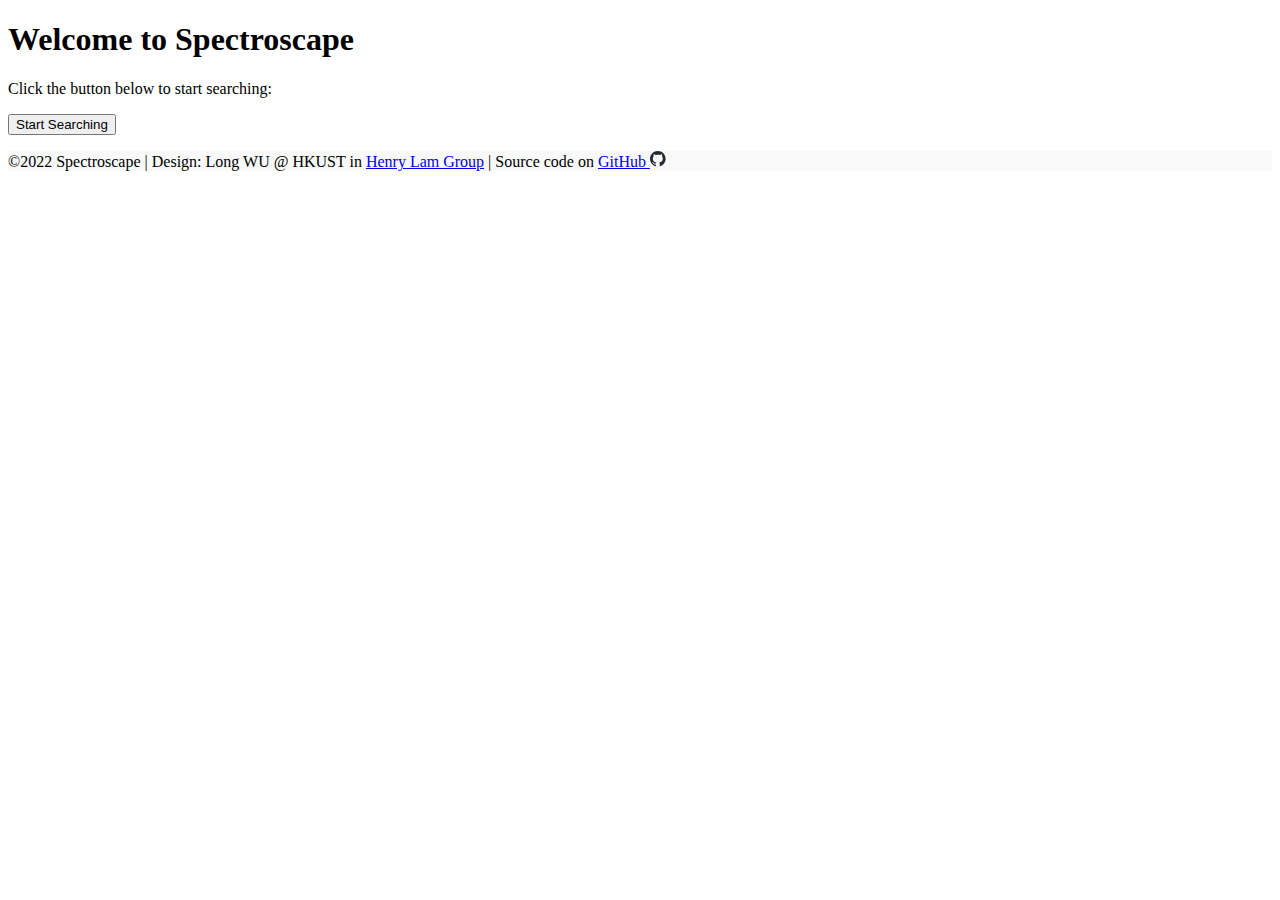
==== arxiv/index.html @ 3d77a935 "update index html" ====
<!DOCTYPE html>
<html>
<head>
	<meta charset="utf-8">
	<meta name="viewport" content="width=device-width, initial-scale=1, shrink-to-fit=no">


    <link rel="stylesheet" href="https://stackpath.bootstrapcdn.com/bootstrap/4.1.1/css/bootstrap.min.css"
          integrity="sha384-WskhaSGFgHYWDcbwN70/dfYBj47jz9qbsMId/iRN3ewGhXQFZCSftd1LZCfmhktB"
          crossorigin="anonymous">

		  <link href="/lorikeet/css/my.css" rel="stylesheet" type="text/css">
	<title>Welcome to Spectroscape</title>
	<!-- <style>
		body {
			font-family: Arial, sans-serif;
			padding: 20px;
			text-align: center;
		}
		h1 {
			font-size: 36px;
			margin-bottom: 20px;
		}
		p {
			font-size: 24px;
			margin-bottom: 20px;
		}
		button {
			font-size: 24px;
			background-color: #007bff;
			color: #fff;
			padding: 10px 20px;
			border: none;
			border-radius: 5px;
			cursor: pointer;
		}
		button:hover {
			background-color: #0069d9;
		}
	</style> -->
</head>
<body>
	<div class="container-fluid">
		<div class="text-center p-1">
		<h1>Welcome to Spectroscape</h1>
	<p>Click the button below to start searching:</p>
	<button onclick="startSearch()" class="btn btn-primary">Start Searching</button>
	</div>


	  <!-- <div id="footer"> -->
  <!-- Copyright -->
  <div class="text-center p-1" style="background-color: rgba(0, 0, 0, 0.025);">
  
    <p>©2022 Spectroscape | Design: Long WU @ HKUST in <a href="https://seng.hkust.edu.hk/about/people/faculty/henry-hei-ning-lam"> Henry Lam Group</a> |
       Source code on <a href="https://github.com/wulongict/SpectralArchive"> GitHub
		<svg viewBox="0 0 100 100" height="1em" xmlns="http://www.w3.org/2000/svg">
			<path fill-rule="evenodd" clip-rule="evenodd" 
			d="M48.854 0C21.839 0 0 22 0 49.217c0 21.756 13.993 40.172 33.405 46.69 2.427.49 3.316-1.059 3.316-2.362 0-1.141-.08-5.052-.08-9.127-13.59 2.934-16.42-5.867-16.42-5.867-2.184-5.704-5.42-7.17-5.42-7.17-4.448-3.015.324-3.015.324-3.015 4.934.326 7.523 5.052 7.523 5.052 4.367 7.496 11.404 5.378 14.235 4.074.404-3.178 1.699-5.378 3.074-6.6-10.839-1.141-22.243-5.378-22.243-24.283 0-5.378 1.94-9.778 5.014-13.2-.485-1.222-2.184-6.275.486-13.038 0 0 4.125-1.304 13.426 5.052a46.97 46.97 0 0 1 12.214-1.63c4.125 0 8.33.571 12.213 1.63 9.302-6.356 13.427-5.052 13.427-5.052 2.67 6.763.97 11.816.485 13.038 3.155 3.422 5.015 7.822 5.015 13.2 0 18.905-11.404 23.06-22.324 24.283 1.78 1.548 3.316 4.481 3.316 9.126 0 6.6-.08 11.897-.08 13.526 0 1.304.89 2.853 3.316 2.364 19.412-6.52 33.405-24.935 33.405-46.691C97.707 22 75.788 0 48.854 0z" fill="#24292f"/>
		</svg>
	   </a>
    </p>
  
  </div>
	</div>
		
	
	<script>
		function startSearch() {
			window.location.href = "/id/5105809";
		}
	</script>
</body>
</html>
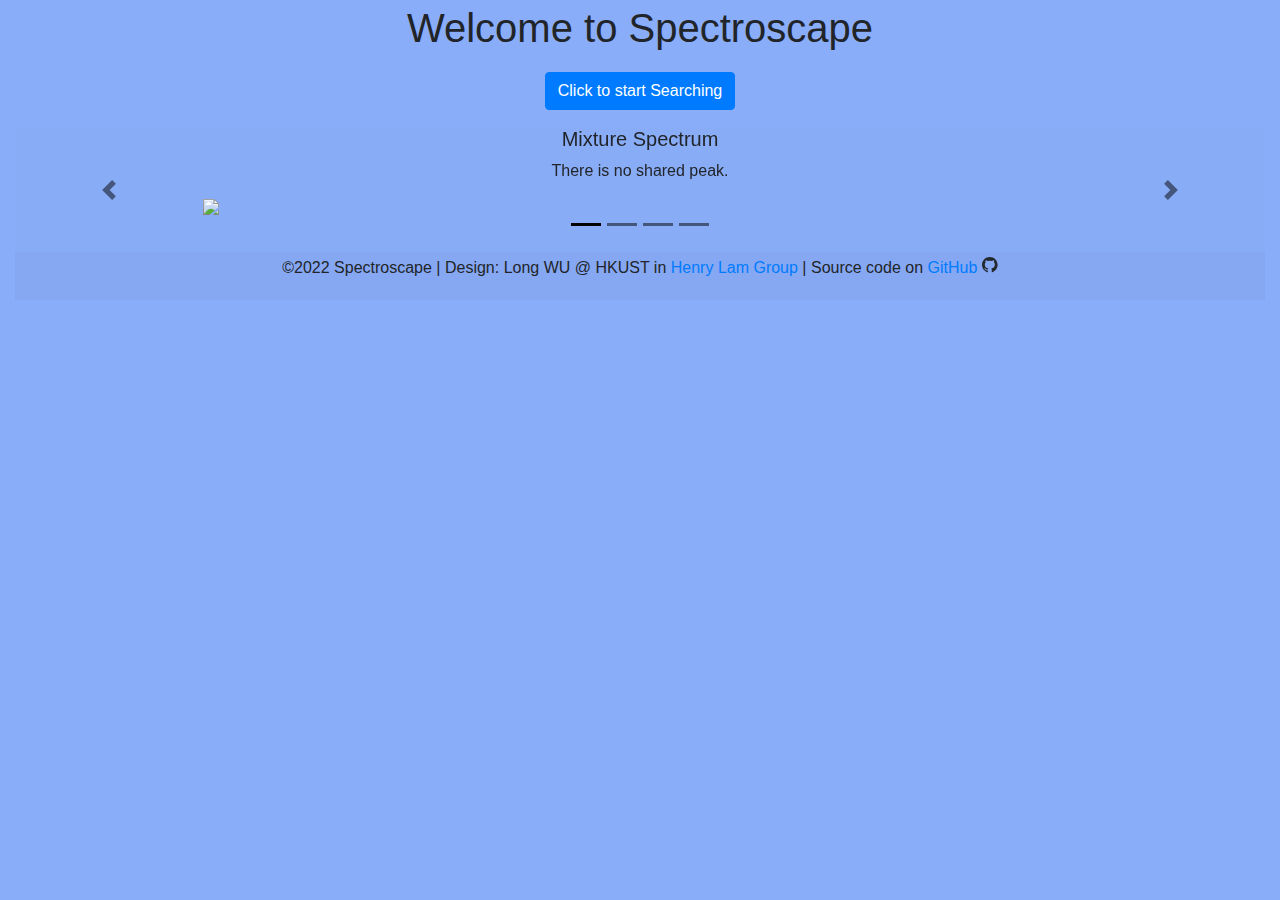
==== commit 262f48e2: "update" ====
--- a/arxiv/index.html
+++ b/arxiv/index.html
@@ -1,74 +1,141 @@
 <!DOCTYPE html>
 <html>
+
 <head>
-	<meta charset="utf-8">
-	<meta name="viewport" content="width=device-width, initial-scale=1, shrink-to-fit=no">
+  <title>Welcome to Spectroscape</title>
+  <meta charset="UTF-8">
+  <meta name="viewport" content="width=device-width, initial-scale=1.0, shrink-to-fit=no">
+  <link rel="stylesheet" type="text/css" href="https://maxcdn.bootstrapcdn.com/bootstrap/4.1.1/css/bootstrap.min.css">
+  <link href="/lorikeet/css/my.css" rel="stylesheet" type="text/css">
+  <style>
+    .carousel-item img {
+      display: block;
+      width: 70%;
+      height: auto !important;
+      margin-left: auto;
+      margin-right: auto;
+      margin-top: 1%;
+      margin-bottom: 3%;
+
+    }
 
 
-    <link rel="stylesheet" href="https://stackpath.bootstrapcdn.com/bootstrap/4.1.1/css/bootstrap.min.css"
-          integrity="sha384-WskhaSGFgHYWDcbwN70/dfYBj47jz9qbsMId/iRN3ewGhXQFZCSftd1LZCfmhktB"
-          crossorigin="anonymous">
+    .carousel-control-next,
+    .carousel-control-prev,
+    .carousel-indicators {
+      filter: invert(100%);
+    }
 
-		  <link href="/lorikeet/css/my.css" rel="stylesheet" type="text/css">
-	<title>Welcome to Spectroscape</title>
-	<!-- <style>
-		body {
-			font-family: Arial, sans-serif;
-			padding: 20px;
-			text-align: center;
-		}
-		h1 {
-			font-size: 36px;
-			margin-bottom: 20px;
-		}
-		p {
-			font-size: 24px;
-			margin-bottom: 20px;
-		}
-		button {
-			font-size: 24px;
-			background-color: #007bff;
-			color: #fff;
-			padding: 10px 20px;
-			border: none;
-			border-radius: 5px;
-			cursor: pointer;
-		}
-		button:hover {
-			background-color: #0069d9;
-		}
-	</style> -->
+    .carousel-caption h5 {
+      font-family:    Arial;
+      font-size:      2em;
+      color:          blueviolet !important;
+      }
+      /* Description text */
+      .carousel-caption p {
+      font-family:    Arial;
+      font-size:      1em;
+      color:          blueviolet !important;
+      }
+
+  </style>
 </head>
-<body>
-	<div class="container-fluid">
-		<div class="text-center p-1">
-		<h1>Welcome to Spectroscape</h1>
-	<p>Click the button below to start searching:</p>
-	<button onclick="startSearch()" class="btn btn-primary">Start Searching</button>
-	</div>
+
+<body style="background:hsla(221, 94%, 49%, 0.473);">
+  <div class="container-fluid" >
+    <div class="text-center p-1">
+      <h1>Welcome to Spectroscape</h1>
+      <button onclick="startSearch()" class="btn btn-primary" style="margin:1%">Click to start Searching</button>
+    </div>
+
+    <div id="myCarousel" class="carousel slide" data-ride="carousel" style="background:hsla(221, 64%, 73%, 0.065);">
+      <ol class="carousel-indicators">
+        <li data-target="#myCarousel" data-slide-to="0" class="active"></li>
+        <li data-target="#myCarousel" data-slide-to="1"></li>
+        <li data-target="#myCarousel" data-slide-to="2"></li>
+        <li data-target="#myCarousel" data-slide-to="3"></li>
+      </ol>
 
 
-	  <!-- <div id="footer"> -->
-  <!-- Copyright -->
-  <div class="text-center p-1" style="background-color: rgba(0, 0, 0, 0.025);">
-  
-    <p>©2022 Spectroscape | Design: Long WU @ HKUST in <a href="https://seng.hkust.edu.hk/about/people/faculty/henry-hei-ning-lam"> Henry Lam Group</a> |
-       Source code on <a href="https://github.com/wulongict/SpectralArchive"> GitHub
-		<svg viewBox="0 0 100 100" height="1em" xmlns="http://www.w3.org/2000/svg">
-			<path fill-rule="evenodd" clip-rule="evenodd" 
-			d="M48.854 0C21.839 0 0 22 0 49.217c0 21.756 13.993 40.172 33.405 46.69 2.427.49 3.316-1.059 3.316-2.362 0-1.141-.08-5.052-.08-9.127-13.59 2.934-16.42-5.867-16.42-5.867-2.184-5.704-5.42-7.17-5.42-7.17-4.448-3.015.324-3.015.324-3.015 4.934.326 7.523 5.052 7.523 5.052 4.367 7.496 11.404 5.378 14.235 4.074.404-3.178 1.699-5.378 3.074-6.6-10.839-1.141-22.243-5.378-22.243-24.283 0-5.378 1.94-9.778 5.014-13.2-.485-1.222-2.184-6.275.486-13.038 0 0 4.125-1.304 13.426 5.052a46.97 46.97 0 0 1 12.214-1.63c4.125 0 8.33.571 12.213 1.63 9.302-6.356 13.427-5.052 13.427-5.052 2.67 6.763.97 11.816.485 13.038 3.155 3.422 5.015 7.822 5.015 13.2 0 18.905-11.404 23.06-22.324 24.283 1.78 1.548 3.316 4.481 3.316 9.126 0 6.6-.08 11.897-.08 13.526 0 1.304.89 2.853 3.316 2.364 19.412-6.52 33.405-24.935 33.405-46.691C97.707 22 75.788 0 48.854 0z" fill="#24292f"/>
-		</svg>
-	   </a>
-    </p>
-  
+      <div class="carousel-inner">
+
+        <div class="carousel-item active">
+          <h5 class="text-center">Mixture Spectrum</h5><p class="text-center">There is no shared peak.  </p>
+          <a href="/id/2649214"><img src="/images/2649214.png" /></a>
+          
+        </div>
+
+        <div class="carousel-item">
+          <h5 class="text-center">Good PSM</h5><p class="text-center">A nice cluster formed in the neighborhood.   </p>
+          <a href="/id/18694369"><img src="/images/18694369.png" /></a>
+
+        </div>
+
+
+        <div class="carousel-item">
+          <h5 class="text-center">Mixture Spectrum</h5><p class="text-center">There is no shared peak.  </p>
+          <a href="/id/16809735"> <img src="/images/16809735.png" /> </a>
+   
+        </div>
+
+        <div class="carousel-item">
+          <h5 class="text-center">Mixture Spectrum</h5><p class="text-center">There is no shared peak.  </p>
+          <a href="/id/6439602"> <img src="/images/6439602.png" /> </a>
+   
+        </div>
+
+        <div class="carousel-item">
+          <h5 class="text-center">Good PSM</h5><p class="text-center">A nice cluster formed in the neighborhood.  </p>
+          <a href="/id/12555026"> <img src="/images/12555026.png" /> </a>
+   
+        </div>
+
+
+
+        <div class="carousel-item">
+          <h5 class="text-center">Resolve an unidentified spectrum by its neighborhood</h5>
+          <p class="text-center">The correct peptide GEPAAAAAPEAGASPVEK is found in the neighborhood. </p>
+          <a href="/id/8408706"> <img src="/images/8408706.png" /> </a>
+
+        </div>
+      </div>
+      <a class="carousel-control-prev" href="#myCarousel" role="button" data-slide="prev">
+        <span class="carousel-control-prev-icon" aria-hidden="true"></span>
+        <span class="sr-only">Previous</span>
+      </a>
+      <a class="carousel-control-next" href="#myCarousel" role="button" data-slide="next">
+        <span class="carousel-control-next-icon" aria-hidden="true"></span>
+        <span class="sr-only">Next</span>
+      </a>
+    </div>
+
+
+    <!-- <div id="footer"> -->
+    <!-- Copyright -->
+    <div class="text-center p-1" style="background-color: rgba(0, 0, 0, 0.025);">
+
+      <p>©2022 Spectroscape | Design: Long WU @ HKUST in <a
+          href="https://seng.hkust.edu.hk/about/people/faculty/henry-hei-ning-lam"> Henry Lam Group</a> |
+        Source code on <a href="https://github.com/wulongict/SpectralArchive"> GitHub
+          <svg viewBox="0 0 100 100" height="1em" xmlns="http://www.w3.org/2000/svg">
+            <path fill-rule="evenodd" clip-rule="evenodd"
+              d="M48.854 0C21.839 0 0 22 0 49.217c0 21.756 13.993 40.172 33.405 46.69 2.427.49 3.316-1.059 3.316-2.362 0-1.141-.08-5.052-.08-9.127-13.59 2.934-16.42-5.867-16.42-5.867-2.184-5.704-5.42-7.17-5.42-7.17-4.448-3.015.324-3.015.324-3.015 4.934.326 7.523 5.052 7.523 5.052 4.367 7.496 11.404 5.378 14.235 4.074.404-3.178 1.699-5.378 3.074-6.6-10.839-1.141-22.243-5.378-22.243-24.283 0-5.378 1.94-9.778 5.014-13.2-.485-1.222-2.184-6.275.486-13.038 0 0 4.125-1.304 13.426 5.052a46.97 46.97 0 0 1 12.214-1.63c4.125 0 8.33.571 12.213 1.63 9.302-6.356 13.427-5.052 13.427-5.052 2.67 6.763.97 11.816.485 13.038 3.155 3.422 5.015 7.822 5.015 13.2 0 18.905-11.404 23.06-22.324 24.283 1.78 1.548 3.316 4.481 3.316 9.126 0 6.6-.08 11.897-.08 13.526 0 1.304.89 2.853 3.316 2.364 19.412-6.52 33.405-24.935 33.405-46.691C97.707 22 75.788 0 48.854 0z"
+              fill="#24292f" />
+          </svg>
+        </a>
+      </p>
+
+    </div>
   </div>
-	</div>
-		
-	
-	<script>
-		function startSearch() {
-			window.location.href = "/id/5105809";
-		}
-	</script>
+
+
+  <script>
+    function startSearch() {
+      window.location.href = "/id/5105809";
+    }
+  </script>
+  <script type="text/javascript" src="https://code.jquery.com/jquery-3.6.0.min.js"></script>
+  <script type="text/javascript" src="https://maxcdn.bootstrapcdn.com/bootstrap/4.0.0/js/bootstrap.min.js"></script>
 </body>
+
 </html>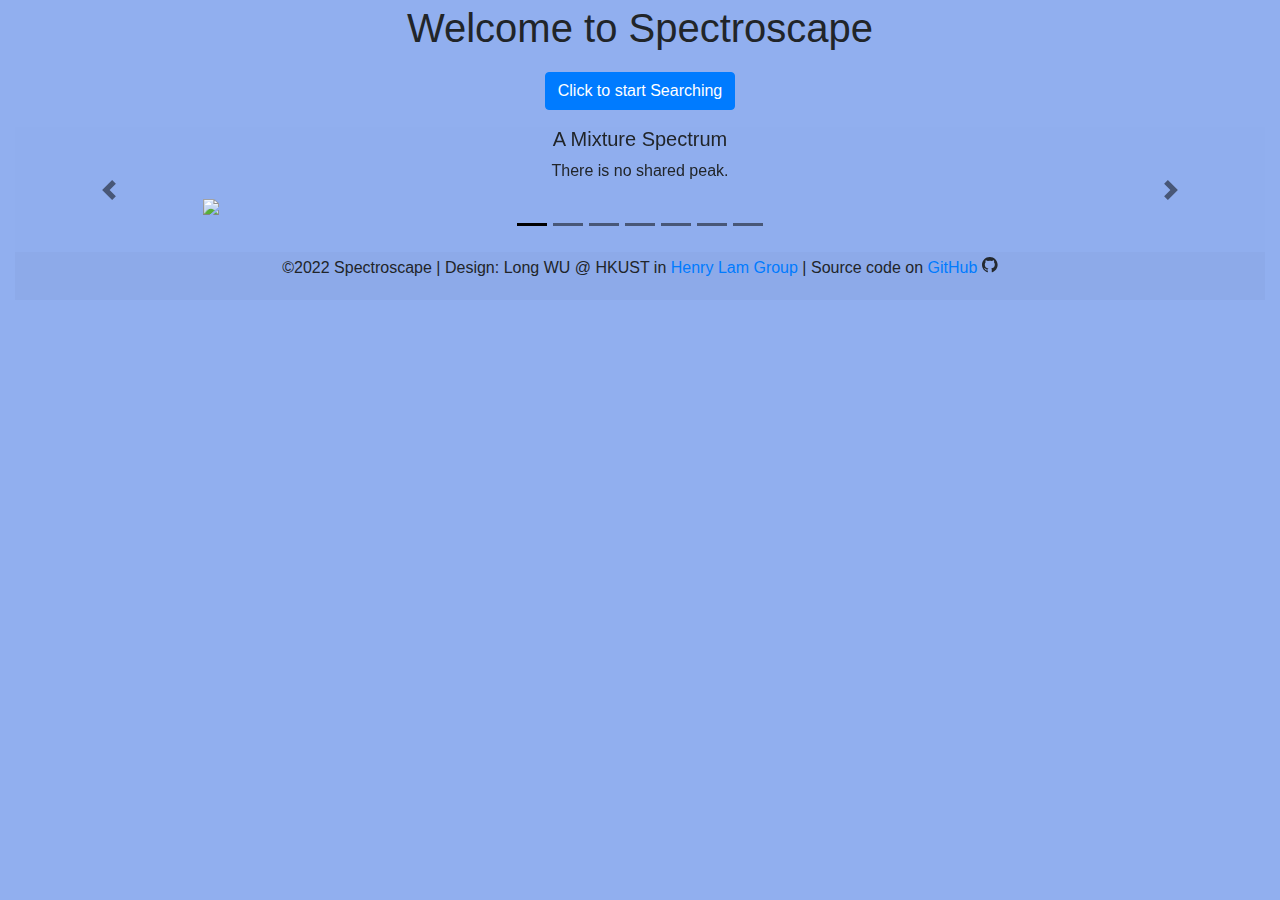
==== commit d990a50b: "update" ====
--- a/arxiv/index.html
+++ b/arxiv/index.html
@@ -41,7 +41,7 @@
   </style>
 </head>
 
-<body style="background:hsla(221, 94%, 49%, 0.473);">
+<body style="background:hsla(221, 81%, 48%, 0.473);">
   <div class="container-fluid" >
     <div class="text-center p-1">
       <h1>Welcome to Spectroscape</h1>
@@ -54,39 +54,49 @@
         <li data-target="#myCarousel" data-slide-to="1"></li>
         <li data-target="#myCarousel" data-slide-to="2"></li>
         <li data-target="#myCarousel" data-slide-to="3"></li>
+        <li data-target="#myCarousel" data-slide-to="4"></li>
+        <li data-target="#myCarousel" data-slide-to="5"></li>
+        <li data-target="#myCarousel" data-slide-to="6"></li>
+
       </ol>
 
 
       <div class="carousel-inner">
 
         <div class="carousel-item active">
-          <h5 class="text-center">Mixture Spectrum</h5><p class="text-center">There is no shared peak.  </p>
+          <h5 class="text-center">A Mixture Spectrum</h5><p class="text-center">There is no shared peak.  </p>
           <a href="/id/2649214"><img src="/images/2649214.png" /></a>
           
         </div>
 
         <div class="carousel-item">
-          <h5 class="text-center">Good PSM</h5><p class="text-center">A nice cluster formed in the neighborhood.   </p>
+          <h5 class="text-center">A Good PSM</h5><p class="text-center">A nice cluster formed in the neighborhood.   </p>
           <a href="/id/18694369"><img src="/images/18694369.png" /></a>
 
         </div>
 
 
         <div class="carousel-item">
-          <h5 class="text-center">Mixture Spectrum</h5><p class="text-center">There is no shared peak.  </p>
+          <h5 class="text-center">A Mixture Spectrum</h5><p class="text-center">There is no shared peak.  </p>
           <a href="/id/16809735"> <img src="/images/16809735.png" /> </a>
    
         </div>
 
         <div class="carousel-item">
-          <h5 class="text-center">Mixture Spectrum</h5><p class="text-center">There is no shared peak.  </p>
+          <h5 class="text-center">A Mixture Spectrum</h5><p class="text-center">There is no shared peak.  </p>
           <a href="/id/6439602"> <img src="/images/6439602.png" /> </a>
    
         </div>
 
         <div class="carousel-item">
-          <h5 class="text-center">Good PSM</h5><p class="text-center">A nice cluster formed in the neighborhood.  </p>
+          <h5 class="text-center">A Good PSM</h5><p class="text-center">A nice cluster formed in the neighborhood.  </p>
           <a href="/id/12555026"> <img src="/images/12555026.png" /> </a>
+   
+        </div>
+
+        <div class="carousel-item">
+          <h5 class="text-center">A Good PSM</h5><p class="text-center">A nice cluster formed in the neighborhood.  </p>
+          <a href="/id/9289650"> <img src="/images/9289650.png" /> </a>
    
         </div>
 
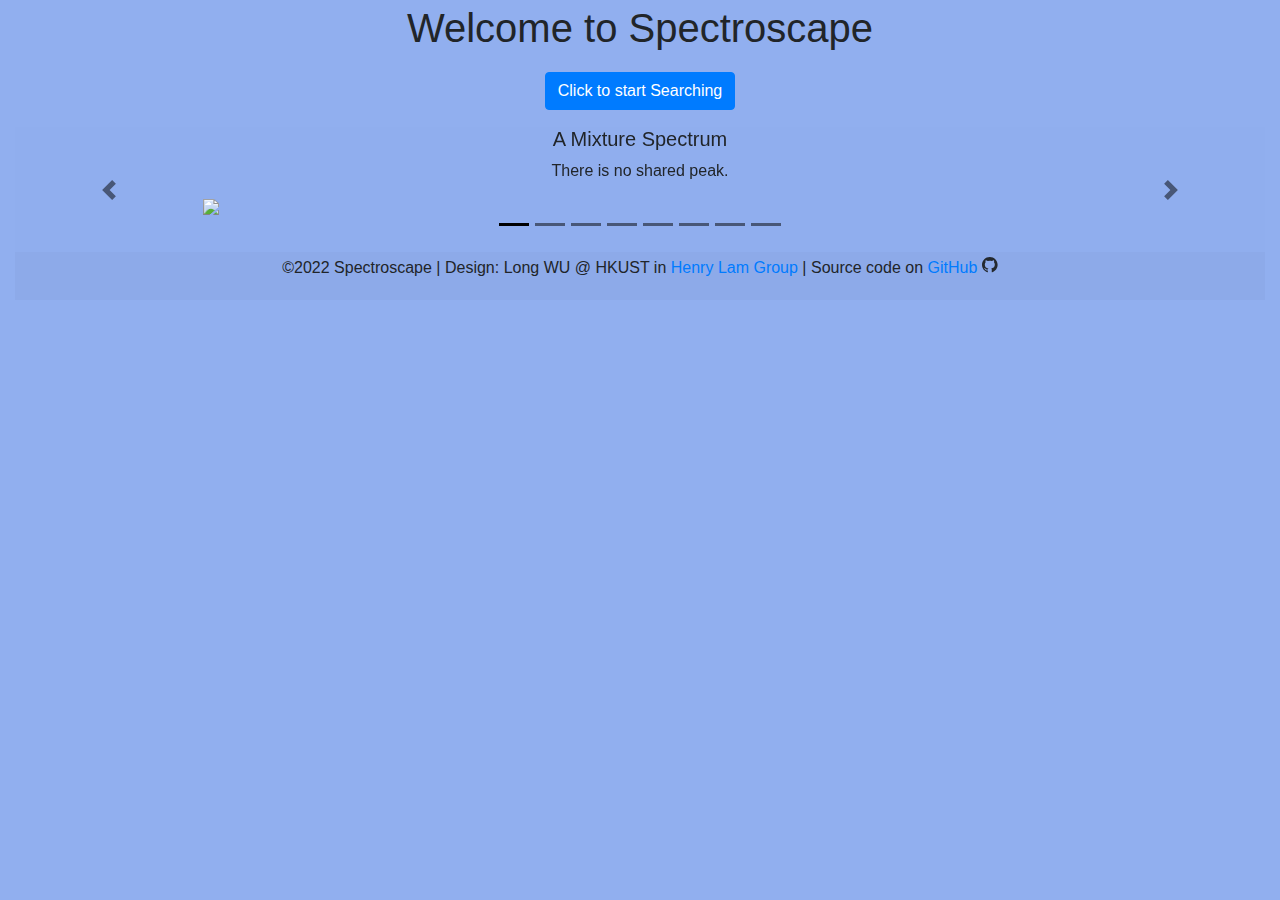
==== commit 4fd8d20d: "update" ====
--- a/arxiv/index.html
+++ b/arxiv/index.html
@@ -57,6 +57,8 @@
         <li data-target="#myCarousel" data-slide-to="4"></li>
         <li data-target="#myCarousel" data-slide-to="5"></li>
         <li data-target="#myCarousel" data-slide-to="6"></li>
+        <li data-target="#myCarousel" data-slide-to="7"></li>
+        
 
       </ol>
 
@@ -67,6 +69,12 @@
           <h5 class="text-center">A Mixture Spectrum</h5><p class="text-center">There is no shared peak.  </p>
           <a href="/id/2649214"><img src="/images/2649214.png" /></a>
           
+        </div>
+
+        <div class="carousel-item">
+          <h5 class="text-center">A Semi-tryptic Peptide</h5><p class="text-center">Black nodes/PSMs corresponding to peptide without 'DD' prefix.  </p>
+          <a href="/id/18497303"><img src="/images/18497303.png" /></a>
+
         </div>
 
         <div class="carousel-item">
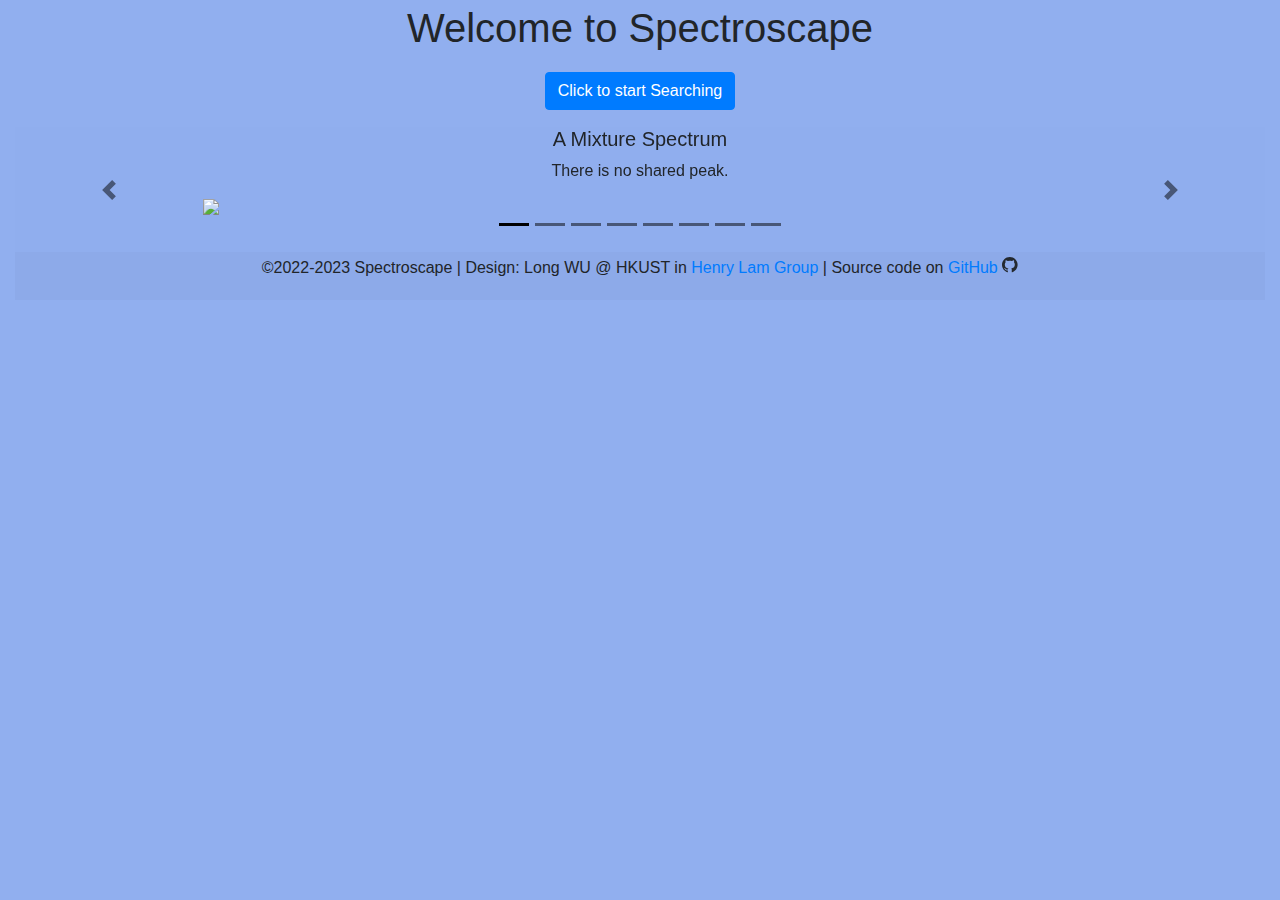
==== commit bb2a560c: "update" ====
--- a/arxiv/index.html
+++ b/arxiv/index.html
@@ -132,7 +132,7 @@
     <!-- Copyright -->
     <div class="text-center p-1" style="background-color: rgba(0, 0, 0, 0.025);">
 
-      <p>©2022 Spectroscape | Design: Long WU @ HKUST in <a
+      <p>©2022-2023 Spectroscape | Design: Long WU @ HKUST in <a
           href="https://seng.hkust.edu.hk/about/people/faculty/henry-hei-ning-lam"> Henry Lam Group</a> |
         Source code on <a href="https://github.com/wulongict/SpectralArchive"> GitHub
           <svg viewBox="0 0 100 100" height="1em" xmlns="http://www.w3.org/2000/svg">
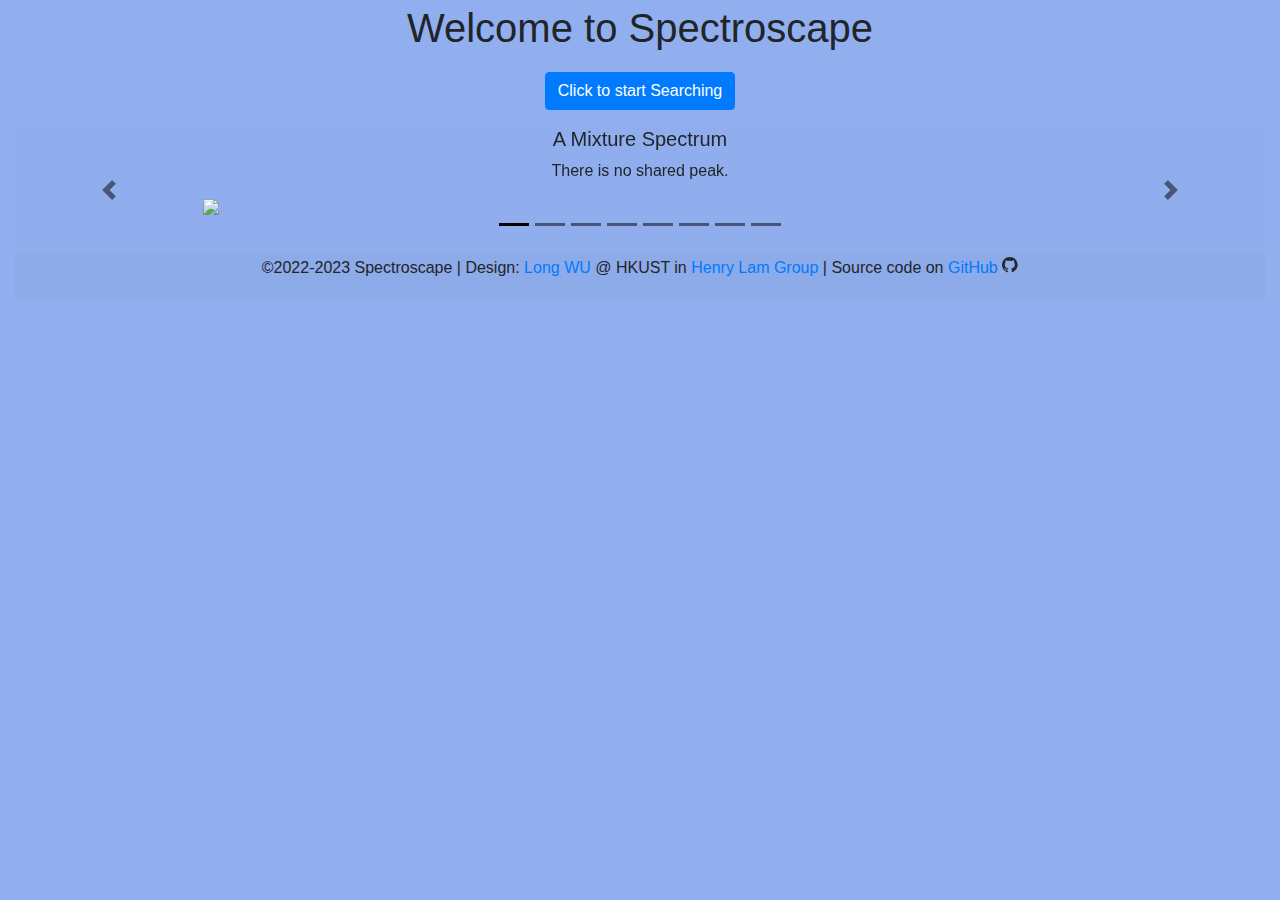
==== commit c0dc41f7: "update webpage footer" ====
--- a/arxiv/index.html
+++ b/arxiv/index.html
@@ -132,7 +132,7 @@
     <!-- Copyright -->
     <div class="text-center p-1" style="background-color: rgba(0, 0, 0, 0.025);">
 
-      <p>©2022-2023 Spectroscape | Design: Long WU @ HKUST in <a
+      <p>©2022-2023 Spectroscape | Design: <a href="https://wulongict.github.io">Long WU</a> @ HKUST in <a
           href="https://seng.hkust.edu.hk/about/people/faculty/henry-hei-ning-lam"> Henry Lam Group</a> |
         Source code on <a href="https://github.com/wulongict/SpectralArchive"> GitHub
           <svg viewBox="0 0 100 100" height="1em" xmlns="http://www.w3.org/2000/svg">
